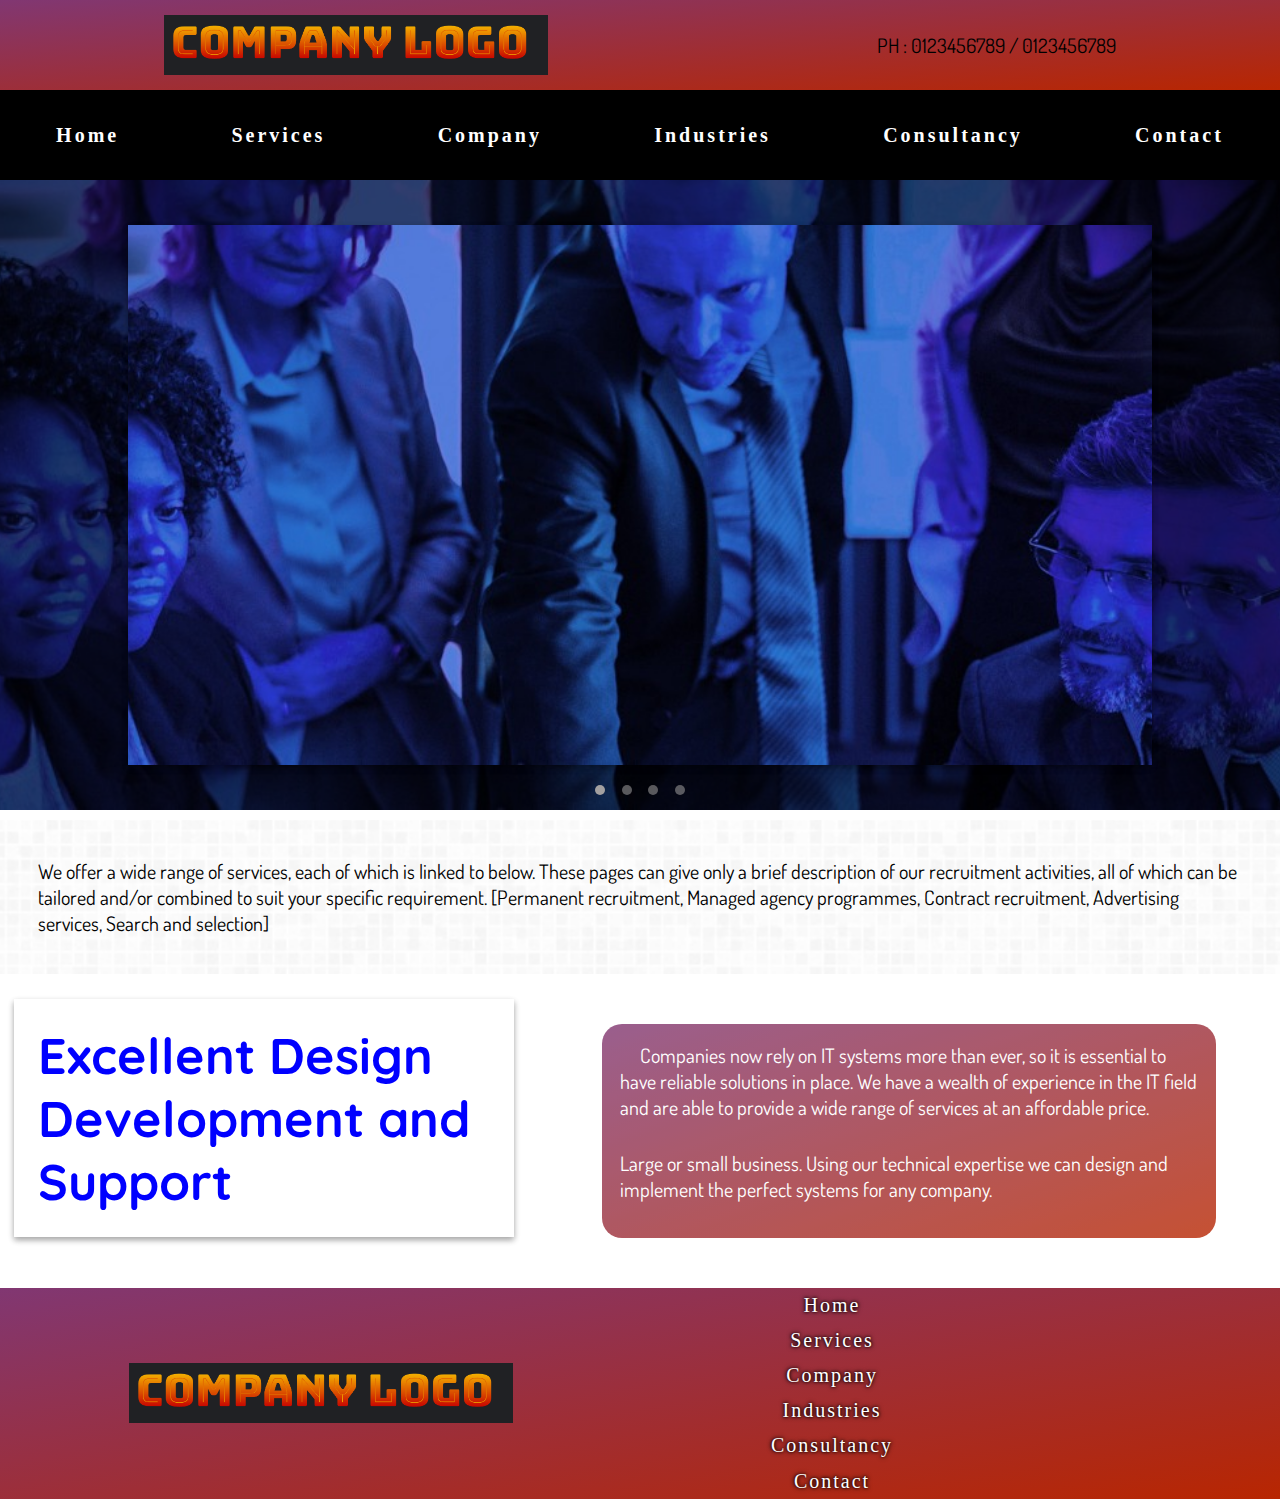
==== index.html @ b42f8cd2 "Initial commit" ====
<!DOCTYPE html>
<html lang="en">
  <head>
    <meta charset="UTF-8" />
    <meta http-equiv="X-UA-Compatible" content="IE=edge" />
    <meta name="viewport" content="width=device-width, initial-scale=1.0" />
    <link rel="stylesheet" href="css/common.css" />
    <link rel="stylesheet" href="css/index.css" />
    <link rel="preconnect" href="https://fonts.googleapis.com" />
    <link rel="preconnect" href="https://fonts.gstatic.com" crossorigin />
    <link
      href="https://fonts.googleapis.com/css2?family=Raleway:wght@600&family=Roboto+Mono:wght@200&display=swap"
      rel="stylesheet"
    />
    <link
      href="https://fonts.googleapis.com/css2?family=Quicksand:wght@600&display=swap"
      rel="stylesheet"
    />
    <link
      href="https://fonts.googleapis.com/css2?family=Dosis:wght@500&family=Josefin+Sans:ital,wght@0,500;1,100&family=Raleway:wght@200&family=Teko:wght@700&family=Ubuntu:ital,wght@1,300&display=swap"
      rel="stylesheet"
    />
    <link
      rel="stylesheet"
      href="https://pro.fontawesome.com/releases/v5.10.0/css/all.css"
      integrity="sha384-AYmEC3Yw5cVb3ZcuHtOA93w35dYTsvhLPVnYs9eStHfGJvOvKxVfELGroGkvsg+p"
      crossorigin="anonymous"
    />
    <title>Consultancy</title>
  </head>
  <body>
    <nav class="topnav">
      <div class="logo">
        <a href="index.html"><img src="images/company logo.png" class="logo"></a>
      </div>
      <div>
        <p>PH : 0123456789 / 0123456789</p>
      </div>
    </nav>
    <nav class="downnav">
      <div class="hamburger">
        <button class="open ripple"><i class="far fa-bars"></i></button>
        <button class="close ripple"><i class="fal fa-times"></i></button>
      </div>
      <div class="navlinks">
        <ul>
          <li><a href="/index.html" target="a_blank" class="home">Home</a></li>
          <li>
            <a href="/services.html" target="a_blank" class="services"
              >Services</a
            >
          </li>
          <li><a href="/company.html" class="company">Company</a></li>
          <li><a href="/industries.html" class="industries">Industries</a></li>
          <li>
            <a href="/consultancy.html" class="consultancy">Consultancy</a>
          </li>
          <li>
            <a href="/contact.html" target="a_blank" class="contact">Contact</a>
          </li>
        </ul>
      </div>
    </nav>
    <div class="slidebar">
      <div class="slidebar-container">
        <div
          class="slide show"
          style="background-image: url('/images/1.jpeg')"
        ></div>
        <div
          class="slide"
          style="background-image: url('/images/2.jpeg')"
        ></div>
        <div
          class="slide"
          style="background-image: url('/images/3.jpeg')"
        ></div>
        <div
          class="slide"
          style="background-image: url('/images/4.jpeg')"
        ></div>
      </div>
    </div>
    <div class="progressContainer">
      <div class="round active"></div>
      <div class="round"></div>
      <div class="round"></div>
      <div class="round"></div>
    </div>

    <div class="page-content content-bg">
      <p>
        We offer a wide range of services, each of which is linked to below.
        These pages can give only a brief description of our recruitment
        activities, all of which can be tailored and/or combined to suit your
        specific requirement. [Permanent recruitment, Managed agency programmes,
        Contract recruitment, Advertising services, Search and selection]
      </p>
    </div>
    <div class="page-content parallax-index">
      <h2 class="developmentdiv">Excellent Design Development and Support</h2>
      <div class="dd">
        <div class="development-div1 background-gradient">
          <p>
            &nbsp;&nbsp;&nbsp;&nbsp;&nbsp;Companies now rely on IT systems more
            than ever, so it is essential to have reliable solutions in place.
            We have a wealth of experience in the IT field and are able to
            provide a wide range of services at an affordable price.
          </p>
          <br />
          <p>
            Large or small business. Using our technical expertise we can design
            and implement the perfect systems for any company.
          </p>
          <br />
          <!-- <p>            
                We specialise in providing a comprehensive range of bespoke software development services including web-based applications and services, website design, e-business, intranet, web-portal and smart client solutions.
            </p> -->
        </div>
      </div>
    </div>
    <footer>
      <div class="logo">
        <a href="index.html"><img src="images/company logo.png" class="logo"></a>
      </div>
      <div class="nav-content">
        <ul>
          <li><a href="/index.html" target="a_blank" class="home">Home</a></li>
          <li>
            <a href="/services.html" target="a_blank" class="services"
              >Services</a
            >
          </li>
          <li><a href="/company.html" class="company">Company</a></li>
          <li><a href="/industries.html" class="industries">Industries</a></li>
          <li>
            <a href="/consultancy.html" class="consultancy">Consultancy</a>
          </li>
          <li>
            <a href="/contact.html" target="a_blank" class="contact">Contact</a>
          </li>
        </ul>
      </div>
      <div class="contact"></div>
    </footer>
    <script src="/js/default.js"></script>
    <script src="/js/index.js"></script>
  </body>
</html>
---- css/common.css ----
* {
  margin: 0;
  padding: 0;
  scroll-behavior: smooth;
}

.content-bg {
  background-image: url("../images/bg.jpg");
  background-position: center;
  background-repeat: no-repeat;
  background-size: cover;
}

.background-gradient {
  background: linear-gradient(to bottom right, #813772, #b82601);
  opacity: 0.8;
}

nav {
  display: flex;
  justify-content: space-around;
  align-items: center;
  width: 100%;
  height: 10vh;
}

.topnav {
  justify-content: space-around;
  background: linear-gradient(to bottom right, #813772, #b82601);
}

.downnav {
  background-color: black;
}

.logo {
  display: flex;
  justify-content: space-around;
  align-items: center;
}

.logo a img {
  width: 100%;
  height: 60px;
}

.navlinks {
  width: 100%;
}

nav .navlinks ul {
  display: flex;
  justify-content: space-around;
  align-items: center;
  width: 100%;
}

nav li {
  list-style: none;
  /* margin: 3%; */
}

nav ul a {
  color: rgb(255, 255, 255);
  text-decoration: none;
  letter-spacing: 3px;
  font-weight: bold;
  font-size: 20px;
  transition: all 0.2s ease-in-out;
  margin: 0%;
}

nav .navlinks ul a:hover {
  color: rgb(223, 0, 0);
}

.hamburger {
  display: none;
}

footer {
  display: flex;
  justify-content: space-around;
  align-items: center;
  flex-direction: row;
  background: linear-gradient(to bottom right, #813772, #b82601);
}

.nav-content ul li {
  padding: 5%;
  font-size: 10px;
  letter-spacing: 5px;
  margin: 0%;
}

.nav-content ul {
  display: flex;
  flex-direction: column;
  justify-content: space-evenly;
  align-items: center;
  list-style: none;
}

.nav-content ul li a {
  text-decoration: none;
  color: white;
  font-size: 20px;
  padding-top: 2%;
  padding-bottom: 2%;
  font-weight: 400;
  letter-spacing: 2px;
  text-shadow: 0 0 3px black, 0 0 5px black;
}

.page-content {
  overflow-x: hidden;
}

/*
 
.developmentDiv {
  width: 50%;
  margin: 2%;
  display: flex;
  transform: translateX(60%);
  opacity: 0;
  transition: all 0.5s;
}

.developmentDiv:nth-of-type(even) {
  transform: translateX(-60%);
  opacity: 0;
  transition: all 0.5s;
}

.developmentDiv.show {
  width: 50%;
  display: flex;
  transform: translateX(40%);
  opacity: 1;
  transition: all 0.5s;
}

.developmentDiv.show:nth-of-type(even) {
  transform: translateX(-40%);
  opacity: 1;
  transition: all 0.5s;
}

.development-div1 {
  max-width: 100%;
  padding: 2%;
  border-radius: 20px;
  color: white;
}
*/

@media screen and (max-width: 700px) {
  .topnav {
    justify-content: center;
  }

  .logo a img {
    width: 100%;
    height: 40px;
  }

  .topnav p {
    font-size: 0px;
  }

  .hamburger {
    display: block;
    position: absolute;
    margin-left: 80%;
    max-height: 60px;
    max-width: 60px;
    background-color: red;
  }
  .hamburger button {
    background: none;
    border: none;
    cursor: pointer;
  }

  .open {
    display: flex;
    justify-content: center;
    align-items: center;
    font-size: 50px;
    color: white;
  }

  .open i {
    background-color: black;
  }

  .open.show {
    display: none;
  }

  .close {
    display: none;
  }

  .close.show {
    display: flex;
    justify-content: center;
    align-items: center;
    font-size: 60px;
    color: white;
  }

  .close.show i {
    background-color: black;
  }

  nav .navlinks ul a:hover {
    color: rgb(7, 0, 0);
  }

  nav .navlinks {
    width: 300px;
    margin-right: 2%;
  }

  nav .navlinks ul {
    position: relative;
    top: 40px;
    height: 0px;
    width: 100%;
    display: flex;
    justify-content: space-around;
    align-items: center;
    flex-direction: column;
    transition: 1s ease;
  }

  .home,
  .services,
  .company,
  .industries,
  .contact,
  .consultancy {
    font-size: 0px;
  }

  nav .navlinks.show ul {
    position: relative;
    top: 260px;
    display: flex;
    justify-content: space-around;
    align-items: center;
    flex-direction: column;
    background: linear-gradient(to bottom right, #813772, #b82601);
    width: 100%;
    height: 400px;
    transition: 1s ease;
    z-index: 2;
  }

  .home.show,
  .services.show,
  .company.show,
  .industries.show,
  .consultancy.show,
  .contact.show {
    font-size: 20px;
    letter-spacing: 5px;
  }

  footer .logo {
    width: 70%;
    height: 60px;
  }

  .developmentDiv {
    width: 70%;
    margin: 2%;
    display: flex;
    transform: translateX(60%);
    opacity: 0;
    transition: all 0.5s;
  }

  .developmentDiv:nth-of-type(even) {
    transform: translateX(-60%);
    opacity: 0;
    transition: all 0.5s;
  }

  .developmentDiv.show {
    width: 70%;
    display: flex;
    transform: translateX(20%);
    opacity: 1;
    transition: all 0.5s;
  }

  .developmentDiv.show:nth-of-type(even) {
    transform: translateX(-20%);
    opacity: 1;
    transition: all 0.5s;
  }

  .development-div1 {
    max-width: 100%;
    padding: 2%;
    border-radius: 20px;
    color: white;
  }

  footer {
    flex-direction: column;
  }
}

@media screen and (max-width: 500px) {
  .developmentDiv {
    width: 90%;
    margin: 2%;
    display: flex;
    transform: translateX(60%);
    opacity: 0;
    transition: all 0.5s;
  }

  .developmentDiv:nth-of-type(even) {
    transform: translateX(-60%);
    opacity: 0;
    transition: all 0.5s;
  }

  .developmentDiv.show {
    width: 90%;
    display: flex;
    transform: translateX(0%);
    opacity: 1;
    transition: all 0.5s;
  }

  .developmentDiv.show:nth-of-type(even) {
    transform: translateX(-0%);
    opacity: 1;
    transition: all 0.5s;
  }

  .development-div1 {
    max-width: 100%;
    padding: 2%;
    border-radius: 20px;
    color: white;
  }
}

@media screen and (max-width: 400px) {
  .logo a img {
    width: 94%;
    height: 40px;
  }

  footer .logo {
    width: 70%;
    height: 40px;
  }
}
---- css/index.css ----
* {
  box-sizing: border-box;
}

.slidebar {
  display: flex;
  flex-direction: column;
  align-items: center;
  justify-content: center;
  height: 70vh;
  margin: 0;
  background-position: center center;
  background-size: cover;
  overflow-x: hidden;
  transition: 0.4s;
}

.slidebar::before {
  content: "";
  position: absolute;
  left: 0;
  width: 100%;
  height: 70vh;
  background-color: rgba(0, 0, 0, 0.5);
}

.slidebar-container {
  box-shadow: 0 3px 6px rgba(0, 0, 0, 0.16), 0 3px 6px rgba(0, 0, 0, 0.23);
  height: 60vh;
  width: 80vw;
  position: relative;
  overflow: hidden;
}

.slide {
  opacity: 0;
  height: 60vh;
  width: 80vw;
  position: absolute;
  top: 0vh;
  left: 0vh;
  background-position: center center;
  background-size: cover;
  transition: 0.4s ease;
  z-index: 1;
}

.slide.show {
  opacity: 1;
}

.progressContainer {
  display: flex;
  justify-content: space-between;
  align-items: center;
  width: 10vh;
  position: relative;
  top: -25px;
  left: 50%;
  transform: translateX(-50%);
}

.round {
  background-color: rgba(163, 160, 160, 0.548);
  border-radius: 50%;
  height: 10px;
  width: 10px;
  display: flex;
  align-items: center;
  justify-content: center;
  transition: 0.5s ease;
}

.round.active {
  background-color: rgb(163, 160, 160);
}

.progressbuttons {
  display: flex;
  justify-content: space-between;
  align-items: center;
  position: relative;
  top: -45vh;
}

.btn {
  display: flex;
  justify-content: center;
  align-items: center;
  height: 100px;
  width: 80px;
  background: none;
  border: none;
  cursor: pointer;
}

.previous {
  left: calc(9vw - 65px);
}

.next {
  right: calc(9vw - 65px);
}

.btn:focus {
  outline: 0;
}

.btn:disabled {
  cursor: not-allowed;
}

.parallax-index {
  background-image: linear-gradient(rgba(0, 0, 0, 0.5), rgba(0, 0, 0, 0.5)),
    url("../images/cons.jpg");
  background-attachment: fixed;
  background-position: center;
  background-repeat: no-repeat;
  background-size: cover;
}

.development-div {
  width: 50%;
  display: flex;
}

.developmentdiv {
  width: 50%;
  display: flex;
  transform: translateX(-10%);
  opacity: 1;
  transition: 1s ease;
}

.developmentdiv:nth-of-type(even) {
  width: 50%;
  display: flex;
  transform: translateX(10%);
  opacity: 1;
  transition: 1s ease;
}

.developmentdiv.show {
  transform: translateX(0%);
  opacity: 1;
  transition: 1s ease;
}

.development-div1 {
  max-width: 100%;
  padding: 2%;
  border-radius: 20px;
  color: white;
}

.dd {
  width: 50%;
  border-radius: 20px;
  color: white;
  box-shadow: 0 3px 6px rgba(255, 255, 255, 0.16),
    0 3px 6px rgba(255, 255, 255, 0.23);
}

.page-content {
  justify-content: flex-end;
  align-items: center;
}

.page-content h2 {
  color: blue;
  width: 500px;
  text-shadow: 0 0 3px #ffffff, 0 0 5px #ffffff;
  box-shadow: 0 3px 6px rgba(0, 0, 0, 0.16), 0 3px 6px rgba(0, 0, 0, 0.23);
  padding: 2%;
}

.page-content {
  display: flex;
  align-items: center;
  justify-content: space-evenly;
  /* flex-direction: column; */
  padding: 2%;
}

.page-content h2 {
  margin-bottom: 2%;
  font-size: 50px;
}

.page-content p {
  margin: 1%;
}

.page-content li {
  margin: 0%;
}

h2 {
  font-family: "Quicksand", sans-serif;
}

p {
  font-family: "Dosis", monospace;
  font-size: 20px;
}

.page-content ul li {
  font-family: "Dosis", monospace;
  font-size: 20px;
}

@media screen and (min-width: 1500px) {
  .dd {
    max-width: 1000px;
    border-radius: 3%;
    color: white;
  }
}

@media screen and (max-width: 700px) {
  .parallax-index {
    display: flex;
    flex-direction: column;
    align-items: center;
    justify-content: space-around;
    text-align: center;
  }

  .dd {
    width: 95%;
    border-radius: 3%;
    color: white;
  }
}

@media screen and (max-width: 600px) {
  .slidebar {
    height: 50vh;
  }

  .slidebar::before {
    height: 50vh;
  }

  .slide {
    top: 5vh;
    height: 40vh;
  }

  .progressbuttons {
    top: -34vh;
  }

  .btn {
    height: 60px;
    width: 40px;
    margin: 1%;
  }
}

@media screen and (max-width: 500px) {
  .slidebar {
    height: 30vh;
  }

  .slidebar::before {
    height: 30vh;
  }

  .slide {
    top: 5vh;
    height: 20vh;
    background-size: 150% 100%;
    background-repeat: no-repeat;
  }

  .progressbuttons {
    top: -20vh;
  }

  .btn {
    height: 30px;
    width: 10px;
    padding: 4%;
  }
}

@media screen and (max-width: 450px) {
  .page-content h2 {
    font-size: 40px;
  }

  .slidebar {
    height: 30vh;
  }

  .slidebar::before {
    height: 30vh;
  }

  .slide {
    top: 5vh;
    height: 20vh;
    background-size: 150% 100%;
    background-repeat: no-repeat;
  }

  .progressbuttons {
    top: -20vh;
  }
}

@media screen and (max-width: 350px) {
  .page-content h2 {
    font-size: 30px;
    width: 300px;
  }
}
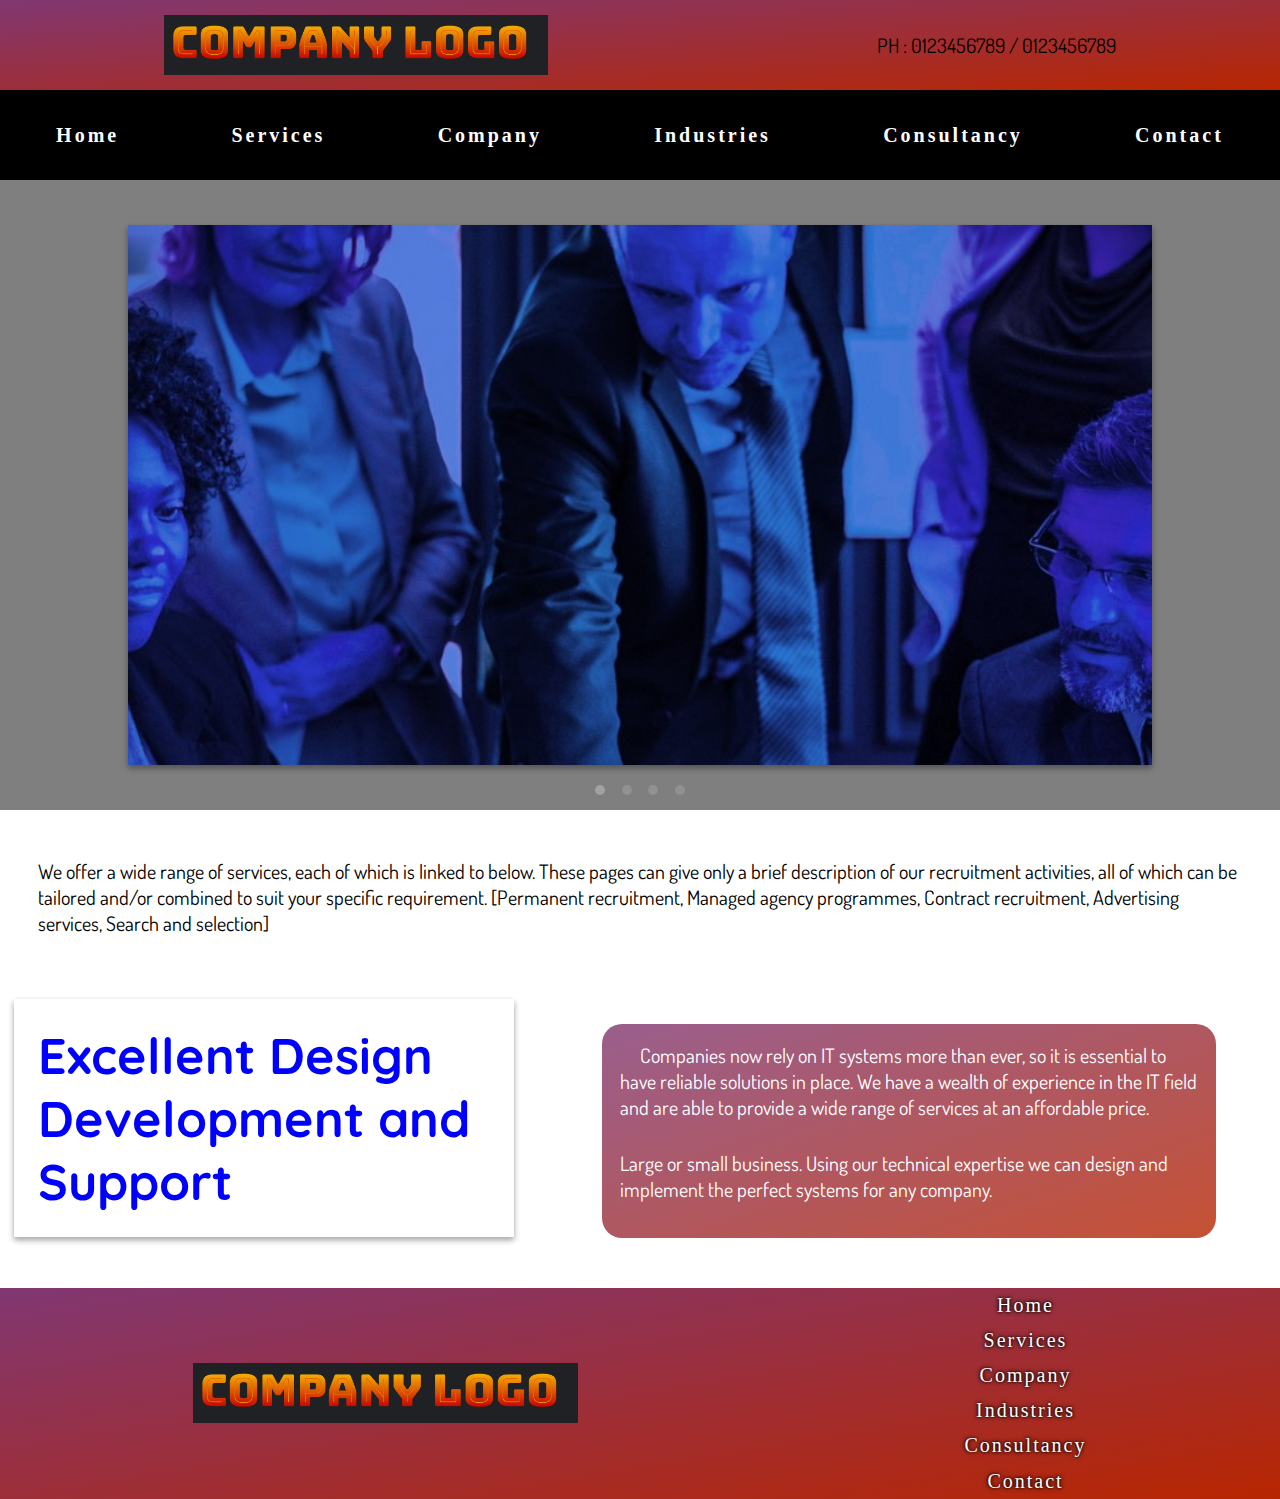
==== commit 13596288: "Reseted routes for github" ====
--- a/index.html
+++ b/index.html
@@ -44,19 +44,19 @@
       </div>
       <div class="navlinks">
         <ul>
-          <li><a href="/index.html" target="a_blank" class="home">Home</a></li>
+          <li><a href="index.html" target="a_blank" class="home">Home</a></li>
           <li>
-            <a href="/services.html" target="a_blank" class="services"
+            <a href="services.html" target="a_blank" class="services"
               >Services</a
             >
           </li>
-          <li><a href="/company.html" class="company">Company</a></li>
-          <li><a href="/industries.html" class="industries">Industries</a></li>
+          <li><a href="company.html" class="company">Company</a></li>
+          <li><a href="industries.html" class="industries">Industries</a></li>
           <li>
-            <a href="/consultancy.html" class="consultancy">Consultancy</a>
+            <a href="consultancy.html" class="consultancy">Consultancy</a>
           </li>
           <li>
-            <a href="/contact.html" target="a_blank" class="contact">Contact</a>
+            <a href="contact.html" target="a_blank" class="contact">Contact</a>
           </li>
         </ul>
       </div>
@@ -65,19 +65,19 @@
       <div class="slidebar-container">
         <div
           class="slide show"
-          style="background-image: url('/images/1.jpeg')"
+          style="background-image: url('images/1.jpeg')"
         ></div>
         <div
           class="slide"
-          style="background-image: url('/images/2.jpeg')"
+          style="background-image: url('images/2.jpeg')"
         ></div>
         <div
           class="slide"
-          style="background-image: url('/images/3.jpeg')"
+          style="background-image: url('images/3.jpeg')"
         ></div>
         <div
           class="slide"
-          style="background-image: url('/images/4.jpeg')"
+          style="background-image: url('images/4.jpeg')"
         ></div>
       </div>
     </div>
@@ -125,25 +125,25 @@
       </div>
       <div class="nav-content">
         <ul>
-          <li><a href="/index.html" target="a_blank" class="home">Home</a></li>
+          <li><a href="index.html" target="a_blank" class="home">Home</a></li>
           <li>
-            <a href="/services.html" target="a_blank" class="services"
+            <a href="services.html" target="a_blank" class="services"
               >Services</a
             >
           </li>
-          <li><a href="/company.html" class="company">Company</a></li>
-          <li><a href="/industries.html" class="industries">Industries</a></li>
+          <li><a href="company.html" class="company">Company</a></li>
+          <li><a href="industries.html" class="industries">Industries</a></li>
           <li>
-            <a href="/consultancy.html" class="consultancy">Consultancy</a>
+            <a href="consultancy.html" class="consultancy">Consultancy</a>
           </li>
           <li>
-            <a href="/contact.html" target="a_blank" class="contact">Contact</a>
+            <a href="contact.html" target="a_blank" class="contact">Contact</a>
           </li>
         </ul>
       </div>
-      <div class="contact"></div>
     </footer>
-    <script src="/js/default.js"></script>
-    <script src="/js/index.js"></script>
+
+    <script src="js/default.js"></script>
+    <script src="js/company.js"></script>
   </body>
 </html>
--- a/css/common.css
+++ b/css/common.css
@@ -5,7 +5,7 @@
 }
 
 .content-bg {
-  background-image: url("../images/bg.jpg");
+  background-image: url("images/bg.jpg");
   background-position: center;
   background-repeat: no-repeat;
   background-size: cover;
@@ -116,45 +116,6 @@
   overflow-x: hidden;
 }
 
-/*
- 
-.developmentDiv {
-  width: 50%;
-  margin: 2%;
-  display: flex;
-  transform: translateX(60%);
-  opacity: 0;
-  transition: all 0.5s;
-}
-
-.developmentDiv:nth-of-type(even) {
-  transform: translateX(-60%);
-  opacity: 0;
-  transition: all 0.5s;
-}
-
-.developmentDiv.show {
-  width: 50%;
-  display: flex;
-  transform: translateX(40%);
-  opacity: 1;
-  transition: all 0.5s;
-}
-
-.developmentDiv.show:nth-of-type(even) {
-  transform: translateX(-40%);
-  opacity: 1;
-  transition: all 0.5s;
-}
-
-.development-div1 {
-  max-width: 100%;
-  padding: 2%;
-  border-radius: 20px;
-  color: white;
-}
-*/
-
 @media screen and (max-width: 700px) {
   .topnav {
     justify-content: center;
--- a/css/index.css
+++ b/css/index.css
@@ -112,7 +112,7 @@
 
 .parallax-index {
   background-image: linear-gradient(rgba(0, 0, 0, 0.5), rgba(0, 0, 0, 0.5)),
-    url("../images/cons.jpg");
+    url("images/cons.jpg");
   background-attachment: fixed;
   background-position: center;
   background-repeat: no-repeat;
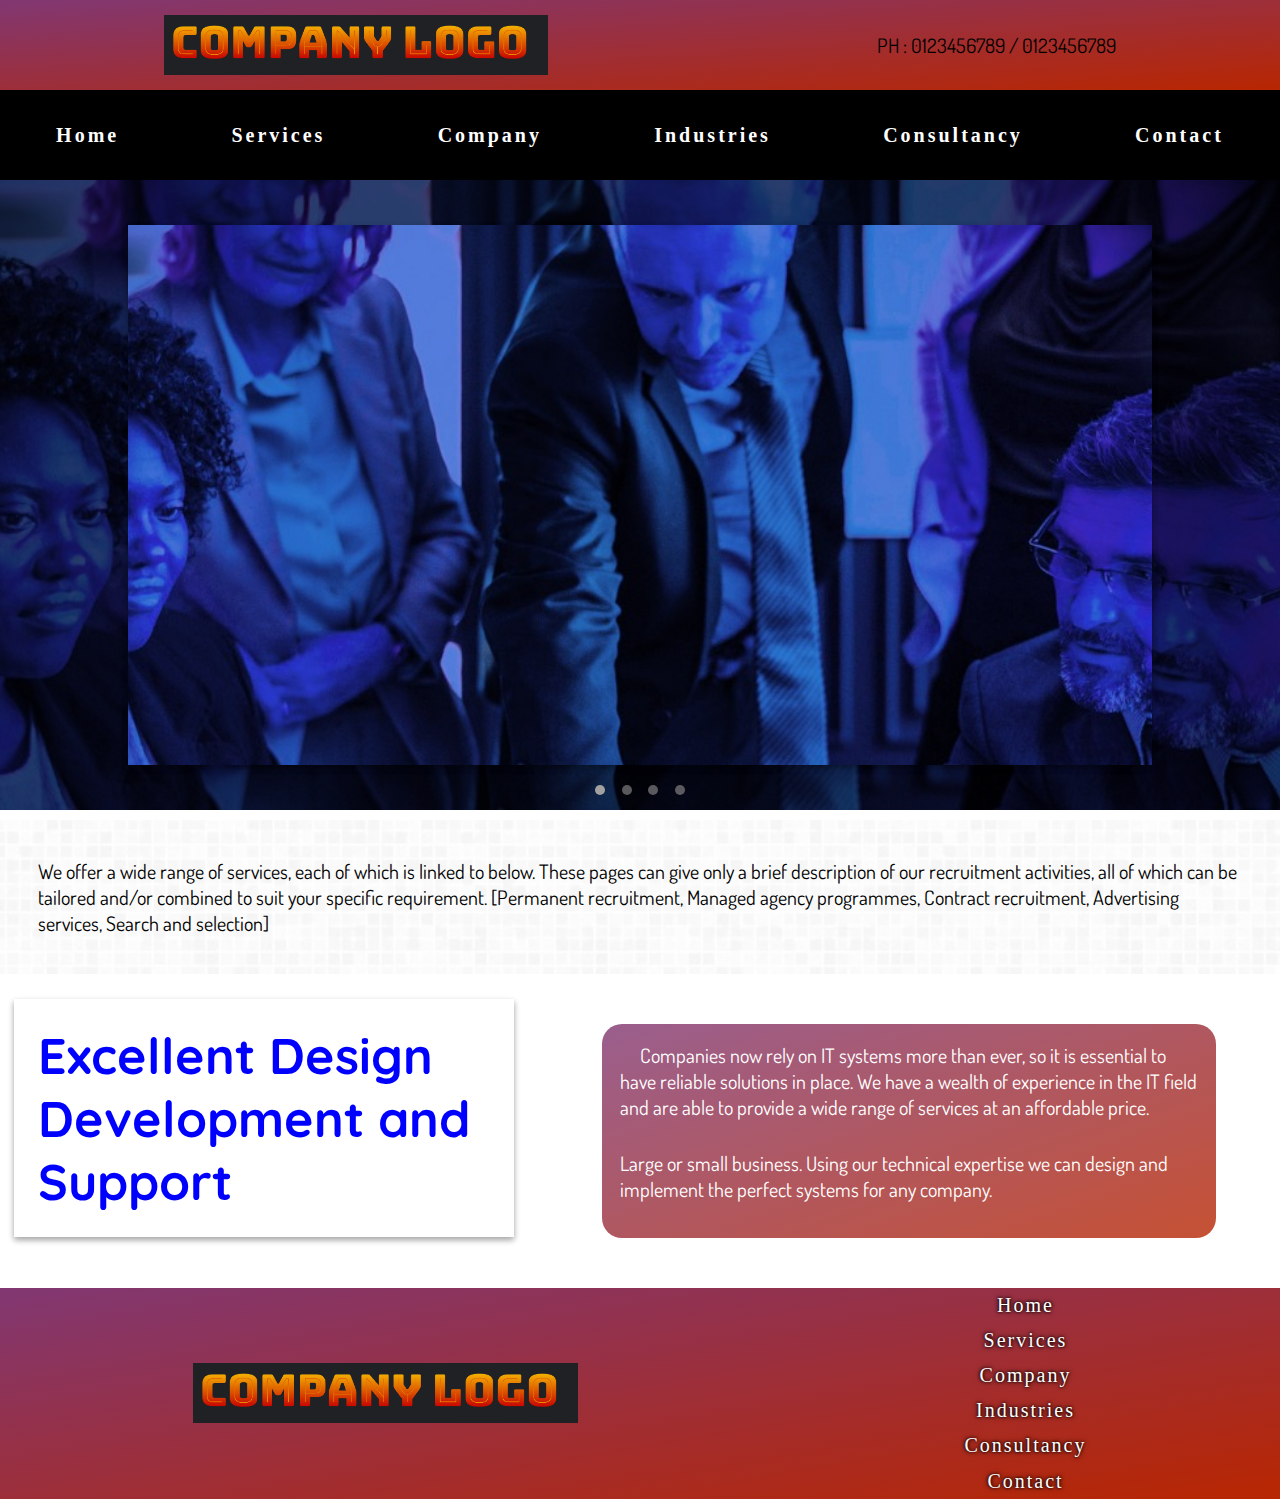
==== commit 1aaf319a: "routes update 2" ====
--- a/index.html
+++ b/index.html
@@ -144,6 +144,6 @@
     </footer>
 
     <script src="js/default.js"></script>
-    <script src="js/company.js"></script>
+    <script src="js/index.js"></script>
   </body>
 </html>
--- a/css/common.css
+++ b/css/common.css
@@ -5,7 +5,7 @@
 }
 
 .content-bg {
-  background-image: url("images/bg.jpg");
+  background-image: url("../images/bg.jpg");
   background-position: center;
   background-repeat: no-repeat;
   background-size: cover;
